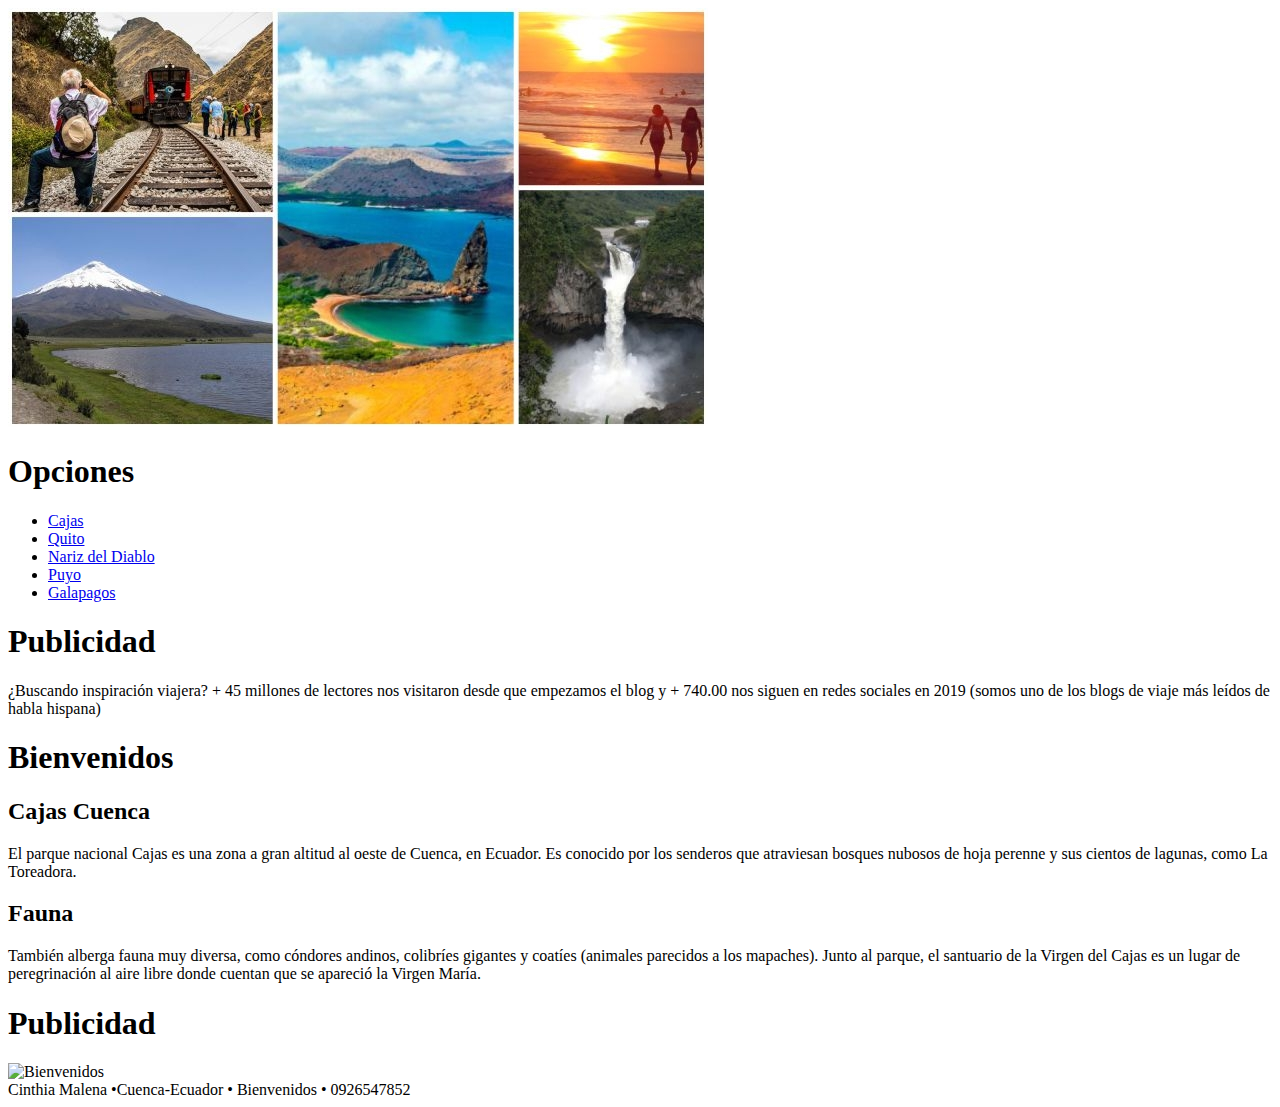
==== cajas.html @ 3e23b5d2 "Creacion de la pagina html" ====
<!DOCTYPE html>
<html lang="en">
<head>
    <meta charset="UTF-8">
    <meta name="keywords" content="cajas, nariz del diablo, puyo, quito,galapagos" />       
   <link type="text/css" rel="stylesheet" href="./css/margen.css"/>   
   <link type="text/css" rel="stylesheet" href="./css/estilos.css"/>
    <title>Baños de agua santa</title>
    
</head>
<body>
<header>
    <img src="logo1.jpg" alt="Bienvenidos" />
</header>
    <aside class="Publicidad">
        <nav>
            <h1>
                Opciones
            </h1>
            <ul>
                <li><a href="cajas.html">Cajas</a></li>
                <li><a href="quito.html">Quito</a></li>
                <li><a href="nariz.html">Nariz del Diablo</a></li>
                <li><a href="puyo.html">Puyo</a></li>
                <li><a href="galapagos.html">Galapagos</a></li>
            </ul>
        </nav>

        <h1>Publicidad</h1>
        <p>¿Buscando inspiración viajera? +
         45 millones de lectores nos visitaron desde
          que empezamos el blog  y + 740.00 nos siguen 
          en redes sociales en 2019 (somos uno de los 
          blogs de viaje más leídos de habla hispana) </p>
          
    </aside>

<section class="Contenido">
        <h1>Bienvenidos</h1>
<article>
        <h2>Cajas Cuenca  </h2>
    <p>El parque nacional Cajas es una zona a gran altitud al oeste de Cuenca, en Ecuador.
         Es conocido por los senderos que atraviesan bosques nubosos de hoja 
         perenne y sus cientos de lagunas, como La Toreadora. </p>

</article>
<article>
    <h2>Fauna</h2>
    <p>También alberga fauna muy diversa, como cóndores andinos,
         colibríes gigantes y coatíes (animales parecidos a los mapaches). Junto al parque, 
        el santuario de la Virgen del Cajas es un lugar de peregrinación
         al aire libre donde cuentan que se apareció la Virgen María.</p>
</article>
</section>


<aside class="Publicidad1">
    <h1>Publicidad</h1>
    <img src="galapagos..jpg" alt="Bienvenidos" />
   
</aside>
<footer>
        Cinthia Malena &#8226;Cuenca-Ecuador &#8226; Bienvenidos &#8226; 0926547852
</footer>
</body>
</html>
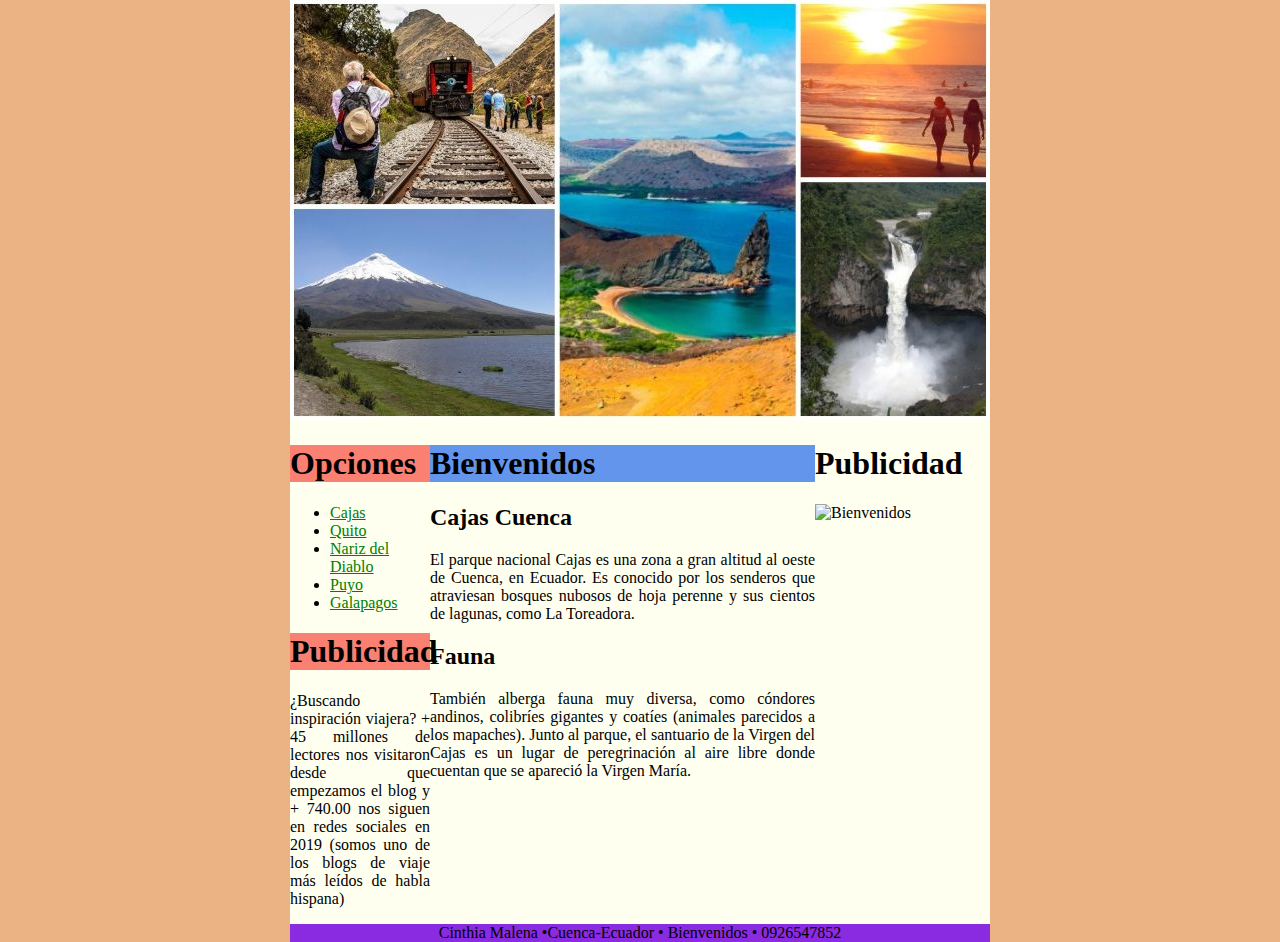
==== commit 7b759ffc: "Modificaciones en cajas.html" ====
--- a/cajas.html
+++ b/cajas.html
@@ -35,7 +35,7 @@
           
     </aside>
 
-<section class="Contenido">
+<section id="Contenido">
         <h1>Bienvenidos</h1>
 <article>
         <h2>Cajas Cuenca  </h2>
@@ -53,10 +53,9 @@
 </article>
 </section>
 
-
 <aside class="Publicidad1">
     <h1>Publicidad</h1>
-    <img src="galapagos..jpg" alt="Bienvenidos" />
+    <img src="cajas.jpg" alt="Bienvenidos" />
    
 </aside>
 <footer>
--- a/css/margen.css
+++ b/css/margen.css
@@ -0,0 +1,60 @@
+@charset "utf-8";
+/**{
+    border-width: 2px;
+    border-color: red;
+    border-style: solid;
+    margin: 0.5%;
+} */
+html{
+    margin:0 auto ;
+    width: 40%;
+    max-width: 1010px;
+    min-width: 700px;
+}
+
+body {
+	margin: 0 auto;
+	width: 100%;
+	max-width: 1120px;
+}
+
+body > header {
+	margin: 0;
+	width: 100%;
+	overflow: hidden;
+}
+
+body > nav {
+	width: 20%;
+	float: left;
+	
+}
+
+
+aside.Publicidad {
+	width: 20%;
+	float:left;
+	
+	
+}
+#Contenido{
+    width: 55%;
+    float: left;
+}
+
+
+aside.Publicidad1{
+    width: 20%;
+    float: left;
+}
+
+ footer {
+	width: 100%;
+	clear: left;
+}
+nav.Publicidad ul {
+    border: ipx solid;
+    color: red;
+}
+
+
--- a/css/estilos.css
+++ b/css/estilos.css
@@ -0,0 +1,51 @@
+@charset "utf-8";
+
+html {  
+      background-color: hsl(27, 72%, 72%);
+     }  
+
+body {  
+     
+      background-color: ivory; 
+    }
+/*Contenido estilos*/
+section#Contenido h1{
+  color:black;
+  background-color:cornflowerblue;
+}
+
+section#Contenido p{
+  text-align: justify;
+}
+
+
+/*aqui estoy tomando las etiquetas de la clase aside todas las h1*/
+
+aside.Publicidad  h1 {
+  color:black;
+  background-color: salmon;
+}
+
+aside.Publicidad p{
+  text-align: justify;
+}
+aside.Publicidad ul li a{
+  color: green;
+}
+
+/*Selector de etiqueta*/
+
+footer{
+  color:black;
+  background-color: blueviolet;
+  text-align: center;
+}
+
+/*Otro aside*/
+
+
+/*
+donde esta.nombredeclase dentrodelaclase{
+    color:red
+}
+*/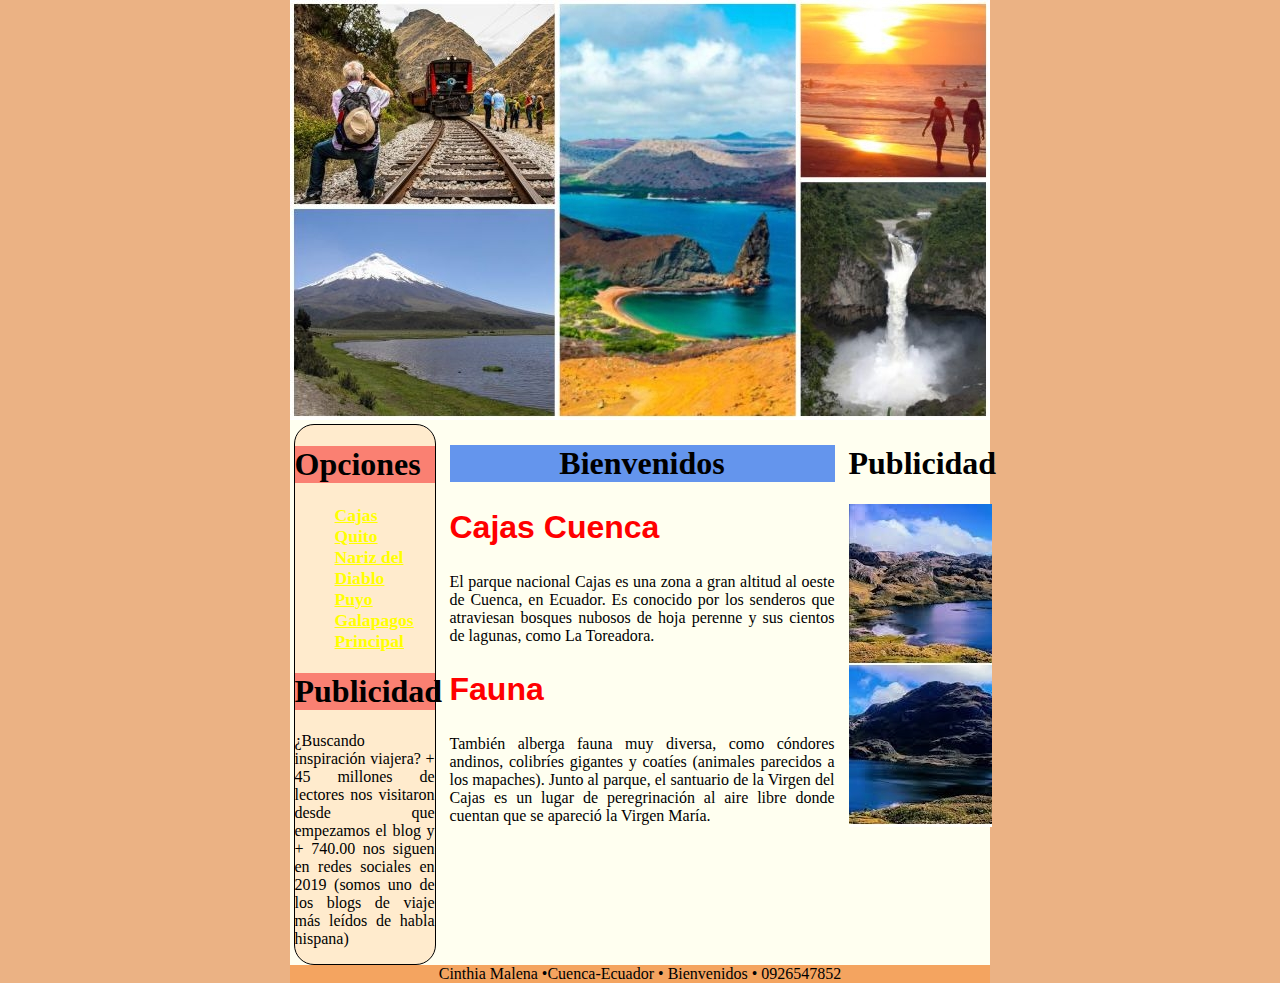
==== commit febb917d: "Agregando hipervinculo de la pagina principal" ====
--- a/cajas.html
+++ b/cajas.html
@@ -13,16 +13,18 @@
     <img src="logo1.jpg" alt="Bienvenidos" />
 </header>
     <aside class="Publicidad">
+            <h1>
+                    Opciones
+                </h1>
         <nav>
-            <h1>
-                Opciones
-            </h1>
+            
             <ul>
                 <li><a href="cajas.html">Cajas</a></li>
                 <li><a href="quito.html">Quito</a></li>
                 <li><a href="nariz.html">Nariz del Diablo</a></li>
                 <li><a href="puyo.html">Puyo</a></li>
                 <li><a href="galapagos.html">Galapagos</a></li>
+                <li><a href="index.html">Principal</a></li>
             </ul>
         </nav>
 
--- a/css/margen.css
+++ b/css/margen.css
@@ -27,19 +27,19 @@
 body > nav {
 	width: 20%;
 	float: left;
-	
 }
 
 
 aside.Publicidad {
 	width: 20%;
-	float:left;
-	
-	
+    float:left;	
+    
+	margin: 0 0 0 0.5%;
 }
 #Contenido{
     width: 55%;
-    float: left;
+    float: left;    
+	margin: 0 2% 0 2%;
 }
 
 
--- a/css/estilos.css
+++ b/css/estilos.css
@@ -1,4 +1,6 @@
 @charset "utf-8";
+
+
 
 html {  
       background-color: hsl(27, 72%, 72%);
@@ -12,6 +14,7 @@
 section#Contenido h1{
   color:black;
   background-color:cornflowerblue;
+  text-align: center;
 }
 
 section#Contenido p{
@@ -29,19 +32,65 @@
 aside.Publicidad p{
   text-align: justify;
 }
+/*Selector de selectores*/
 aside.Publicidad ul li a{
-  color: green;
+  font-family: 'Times New Roman', Times, serif
+  
 }
 
+aside.Publicidad ul li {
+  list-style: none;
+  text-align: left;
+  font-size: 1.1em;
+}
+/*Borde ovalado*/
+
+aside.Publicidad  {
+  border-radius: 20px;
+  border: 1px solid black;
+  background-color: blanchedalmond;
+}
 /*Selector de etiqueta*/
+
+/* Aside de publicidad */
+aside.Publicidad1 p {
+  text-align: justify;
+  letter-spacing: 0.2em;
+}
 
 footer{
   color:black;
-  background-color: blueviolet;
+  background-color: sandybrown;
   text-align: center;
 }
 
-/*Otro aside*/
+/*tres etiquetas personalizadas*/
+
+section#Contenido article h2{
+  color:red;
+  font-size: 2em;
+  font-family: 'Franklin Gothic Medium', 'Arial Narrow', Arial, sans-serif;
+}
+
+
+/*pseudoclases*/
+a:link{
+  color:yellow;
+  font-weight: bold;
+
+}
+
+a:visited{
+  color:gray;
+}
+a:hover{
+  background: yellow;
+  color: black;
+}
+a:active{
+  background: #007805;
+  color: yellow
+}
 
 
 /*
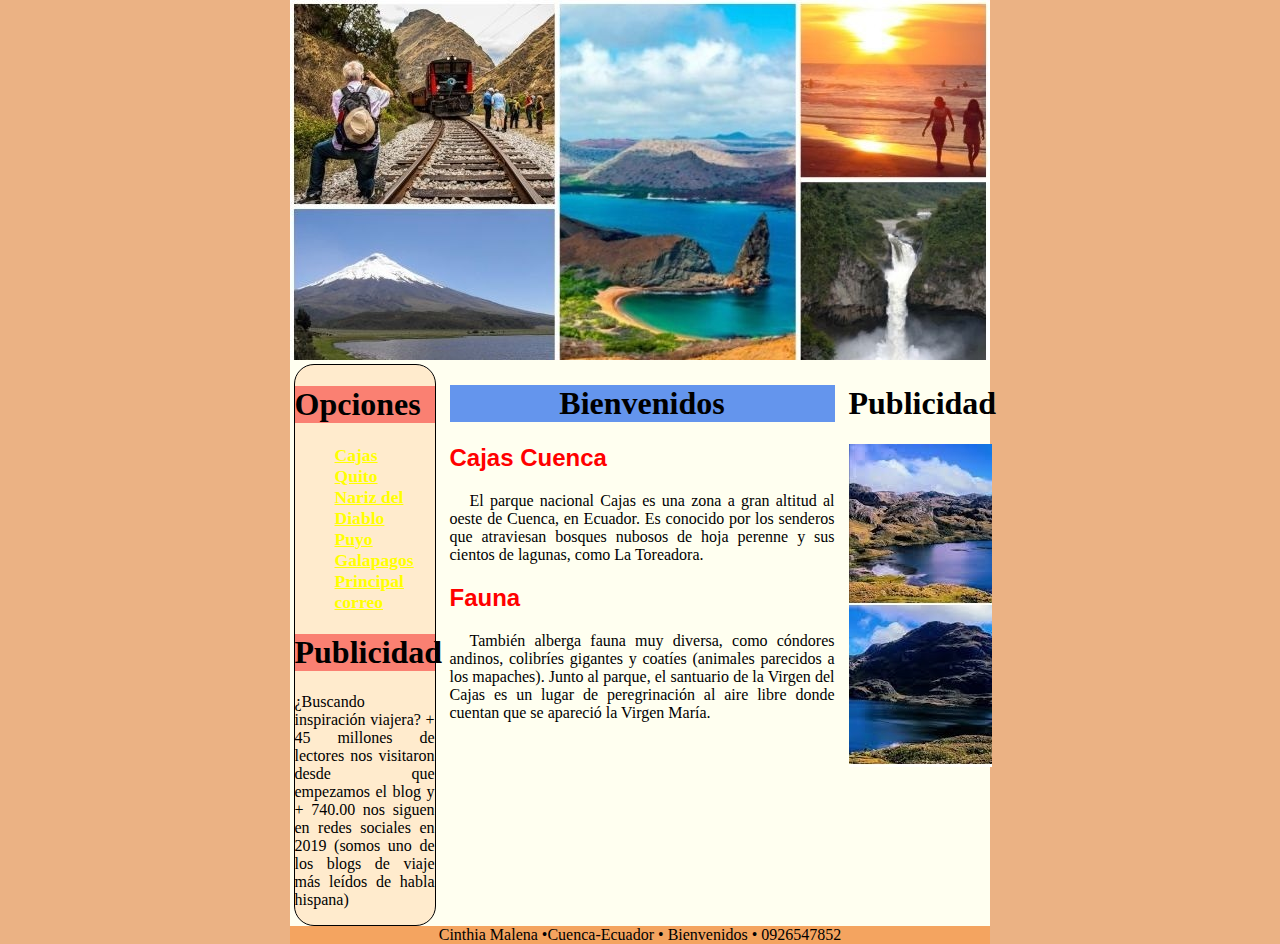
==== commit df776aea: "Agregando la pagina de correo" ====
--- a/cajas.html
+++ b/cajas.html
@@ -25,6 +25,7 @@
                 <li><a href="puyo.html">Puyo</a></li>
                 <li><a href="galapagos.html">Galapagos</a></li>
                 <li><a href="index.html">Principal</a></li>
+                <li><a href="correo.html">correo</a></li>
             </ul>
         </nav>
 
--- a/css/estilos.css
+++ b/css/estilos.css
@@ -18,6 +18,7 @@
 }
 
 section#Contenido p{
+  text-indent: 20px;
   text-align: justify;
 }
 
@@ -27,6 +28,7 @@
 aside.Publicidad  h1 {
   color:black;
   background-color: salmon;
+ 
 }
 
 aside.Publicidad p{
@@ -55,8 +57,10 @@
 /* Aside de publicidad */
 aside.Publicidad1 p {
   text-align: justify;
-  letter-spacing: 0.2em;
+  letter-spacing: 0.1em;
 }
+
+
 
 footer{
   color:black;
@@ -68,7 +72,7 @@
 
 section#Contenido article h2{
   color:red;
-  font-size: 2em;
+  font-size: 1.5em;
   font-family: 'Franklin Gothic Medium', 'Arial Narrow', Arial, sans-serif;
 }
 
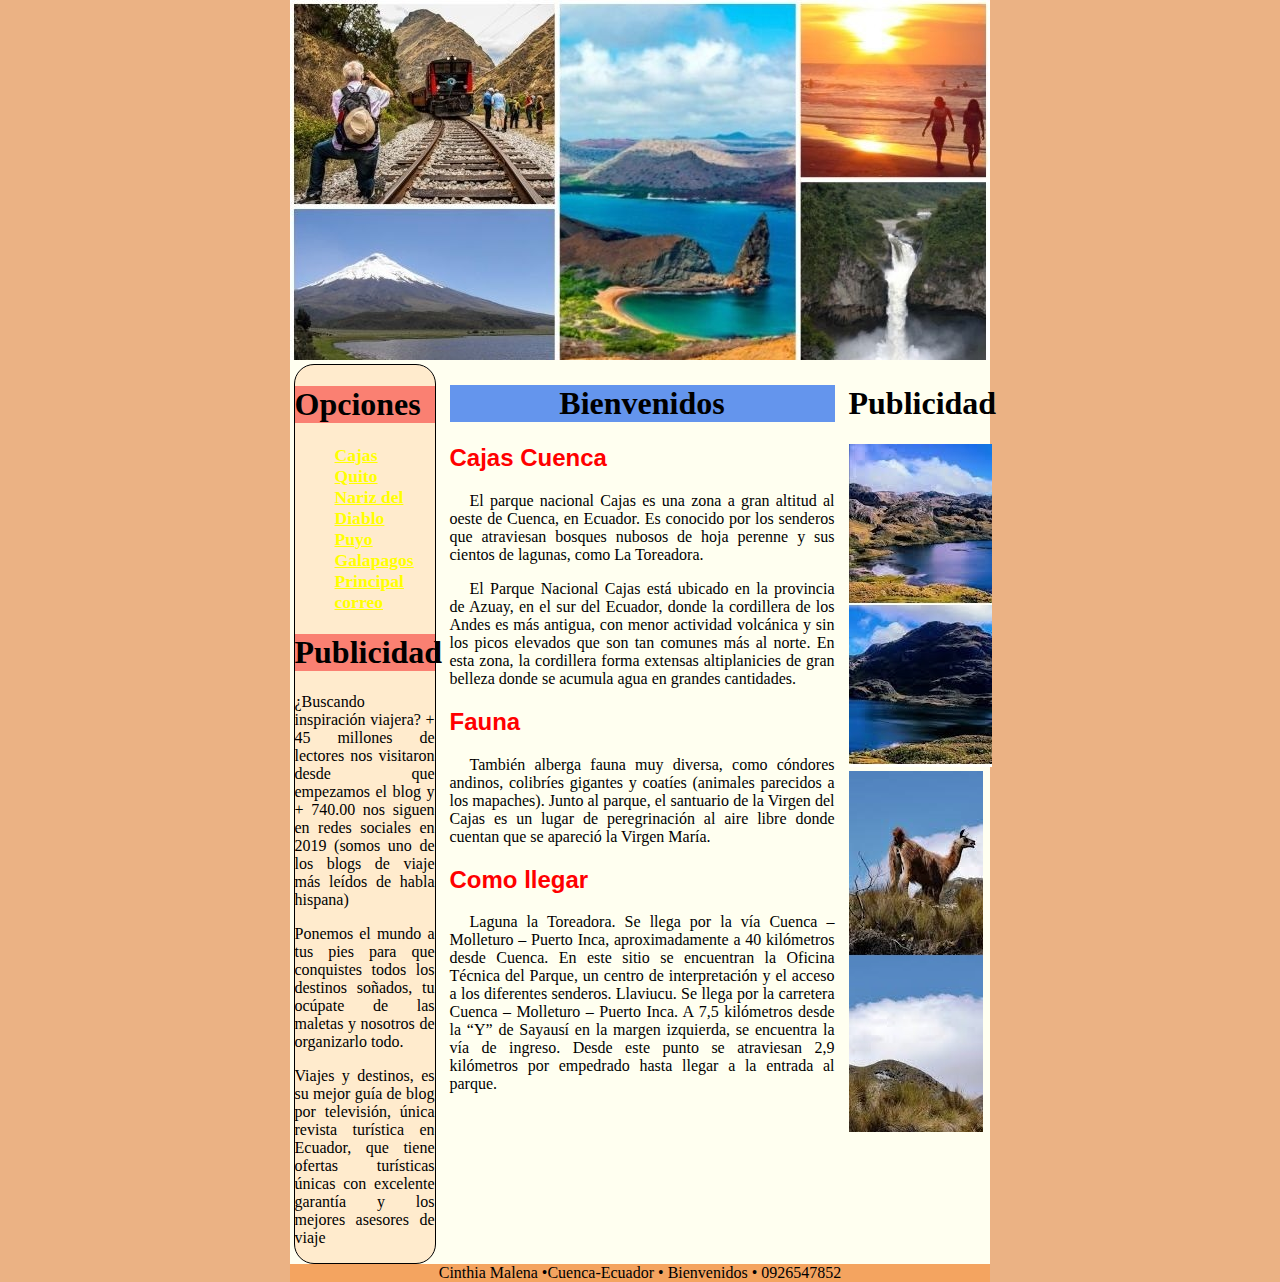
==== commit dbaeb21b: "Agregando imagenes finales a la pagina" ====
--- a/cajas.html
+++ b/cajas.html
@@ -1,5 +1,5 @@
 <!DOCTYPE html>
-<html lang="en">
+<html lang="es">
 <head>
     <meta charset="UTF-8">
     <meta name="keywords" content="cajas, nariz del diablo, puyo, quito,galapagos" />       
@@ -16,8 +16,7 @@
             <h1>
                     Opciones
                 </h1>
-        <nav>
-            
+        <nav>            
             <ul>
                 <li><a href="cajas.html">Cajas</a></li>
                 <li><a href="quito.html">Quito</a></li>
@@ -31,10 +30,16 @@
 
         <h1>Publicidad</h1>
         <p>¿Buscando inspiración viajera? +
-         45 millones de lectores nos visitaron desde
-          que empezamos el blog  y + 740.00 nos siguen 
-          en redes sociales en 2019 (somos uno de los 
-          blogs de viaje más leídos de habla hispana) </p>
+        45 millones de lectores nos visitaron desde
+        que empezamos el blog  y + 740.00 nos siguen 
+        en redes sociales en 2019 (somos uno de los 
+        blogs de viaje más leídos de habla hispana) </p>
+        <p>Ponemos el mundo a tus pies para que conquistes 
+        todos los destinos soñados, tu ocúpate de las maletas 
+        y nosotros de organizarlo todo.</p>
+       <p>Viajes y destinos, es su mejor guía de blog por televisión,
+        única revista turística en Ecuador, que tiene ofertas turísticas
+        únicas con excelente garantía y los mejores asesores de viaje</p>
           
     </aside>
 
@@ -45,6 +50,11 @@
     <p>El parque nacional Cajas es una zona a gran altitud al oeste de Cuenca, en Ecuador.
          Es conocido por los senderos que atraviesan bosques nubosos de hoja 
          perenne y sus cientos de lagunas, como La Toreadora. </p>
+         <p>El Parque Nacional Cajas está ubicado en la provincia de Azuay, 
+            en el sur del Ecuador, donde la cordillera de los Andes es más antigua, 
+            con menor actividad volcánica y sin los picos elevados que son tan comunes
+            más al norte. En esta zona, la cordillera forma extensas altiplanicies de
+            gran belleza donde se acumula agua en grandes cantidades. </p>
 
 </article>
 <article>
@@ -53,12 +63,20 @@
          colibríes gigantes y coatíes (animales parecidos a los mapaches). Junto al parque, 
         el santuario de la Virgen del Cajas es un lugar de peregrinación
          al aire libre donde cuentan que se apareció la Virgen María.</p>
+    <h2>Como llegar</h2>
+    <p>Laguna la Toreadora. Se llega por la vía Cuenca – Molleturo – Puerto Inca, aproximadamente a 
+        40 kilómetros desde Cuenca. En este sitio se encuentran la Oficina Técnica del Parque,
+         un centro de interpretación y el acceso a los diferentes senderos.
+        Llaviucu. Se llega por la carretera Cuenca – Molleturo – Puerto Inca.
+         A 7,5 kilómetros desde la “Y” de Sayausí en la margen izquierda, se encuentra la vía de ingreso. 
+        Desde este punto se atraviesan 2,9 kilómetros por empedrado hasta llegar a la entrada al parque.</p>
 </article>
 </section>
 
 <aside class="Publicidad1">
     <h1>Publicidad</h1>
-    <img src="cajas.jpg" alt="Bienvenidos" />
+    <img src="cajas.jpg" alt="Bienvenidos" />    
+    <img src="cajas2.jpg" alt="Bienvenidos" />
    
 </aside>
 <footer>
